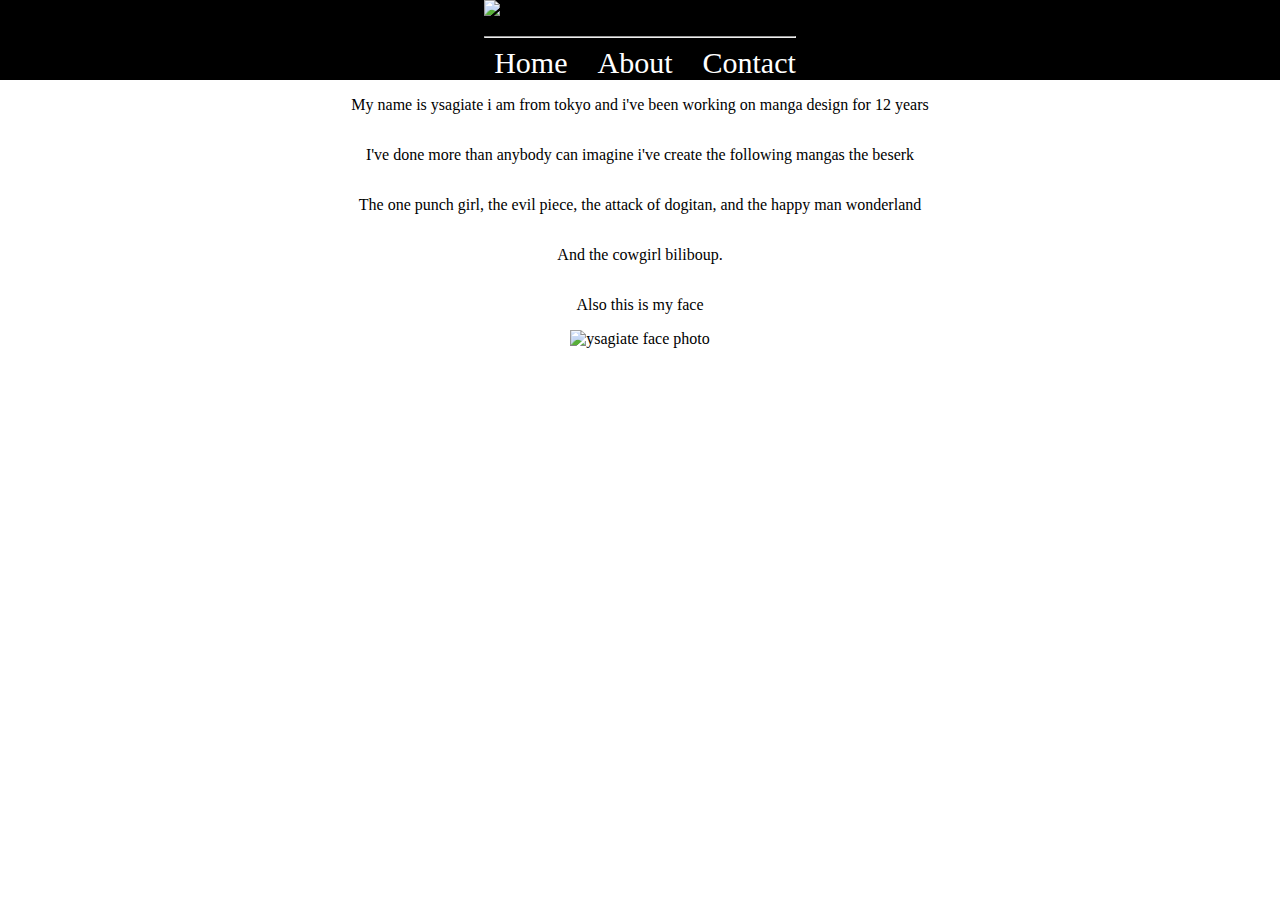
==== about.html @ 8d8e9d42 "Some fixes" ====
<!DOCTYPE html>
<head>
<link rel="stylesheet" type="text/css" href="style.css">

<title>Ysagiate Portofolio</title>


</head>
<body>
    <header>

        <div class="header-wrapper">
            <img width="400" height="180" src="images/ysagiate-logo-new.png" alt="Logo">
            <hr>
            <nav>
                <ul class="top-menu-ul">
                    <li class="top-menu-li"><a href="index.html">Home</a></li>
                    <li class="top-menu-li"><a href="about.html">About</a></li>
                    <li class="top-menu-li"><a href="contact.html">Contact</a></li>
                </ul>
            </nav>
        </div>
    </header>

    <div class="contact-section">
		<p>My name is ysagiate i am from tokyo and i've been working on manga design for 12 years</p>
		<p>I've done more than anybody can imagine i've create the following mangas the beserk</p>
		<p>The one punch girl, the evil piece, the attack of dogitan, and the happy man wonderland</p>
		<p>And the cowgirl biliboup.</p>      
		
		<p>Also this is my face</p>
		<img src="images/tokeyman.jpg" alt="ysagiate face photo">
	</div>
	<div>
	
	
	</div>
</body>
<footer>



</footer>
---- style.css ----
header {
background-color:black;
}


.header-wrapper{
justify-content: center;
align-items: center;
height: auto;
max-width: 800px;
margin: 0 auto;
}


.contact-section {
display: flex;
align-items: center;
justify-content: center;
flex-direction: column;
}


nav ul {
    list-style: none;
    margin: 0;
    padding: 0;
    font-size: 30px;
    color: white;
}

nav li{
    display: inline-block;
    margin-right: 20px;
}

nav li:last-child {
    margin-right: 0;
}

h3 {

	text-align: center;
}

header {
  display: flex;
  justify-content: center;
  align-items: center;
}

nav {
  margin-right: auto; /* push menu to the left */
}

ul {
  display: flex;
  list-style: none;
  margin: 0;
  padding: 0;
}

li {
  margin: 0 10px;
}

a {
  text-decoration: black;
  color:white;
}

.header-wrapper img {
  height: 180px;
  width: 400px;
  margin-right: 10px;
  margin-bottom: 10px;
}


.social-media-ul {
    display: inline;


    }

    .social-media-li {
    display: inline

    }

.main {
  display: flex;
  justify-content: center;
  align-items: center;
  height: 90vh;
  padding-top: 200px;
  margin-top: 200px;
}

.slider {
  display: flex;
  justify-content: center;
  align-items: center;
  flex-wrap: wrap;
  max-width: 800px;
  margin: 0 auto;
  margin-top: 200px;
}

.slider img{
  width: 800px;
  height: auto;
  margin: 10px;
}
.container {
	background-color: dark;
    display: flex;
    flex-direction: column;
    align-items: center;
    justify-content: center;
    margin-bottom: 20px;
    row-gap: 50px;
  }

  .text-container p {
	color: black;
    flex: 1;
    margin-right: 20px;
  }

  .image-container {
    display: flex;
    flex: 2;
    justify-content: space-between;
  }

  .container img {
    text-align:center;
    width: 150px;
    height: auto;
    margin: 10px;

  }

.comment-section {
    text-align: center;
    margin-top: 400px; /* adjust the top margin as needed */
  }

  .comment-section table {
    float: left; /* float the table to the left */
    margin-right: 120px; /* add some margin to the right of the table */
    margin-top: 400px;
  }

  body {
    margin: 0;
    padding: 0;
  }

#footer{
    margin-top: 200px;
    text-align: center;
}
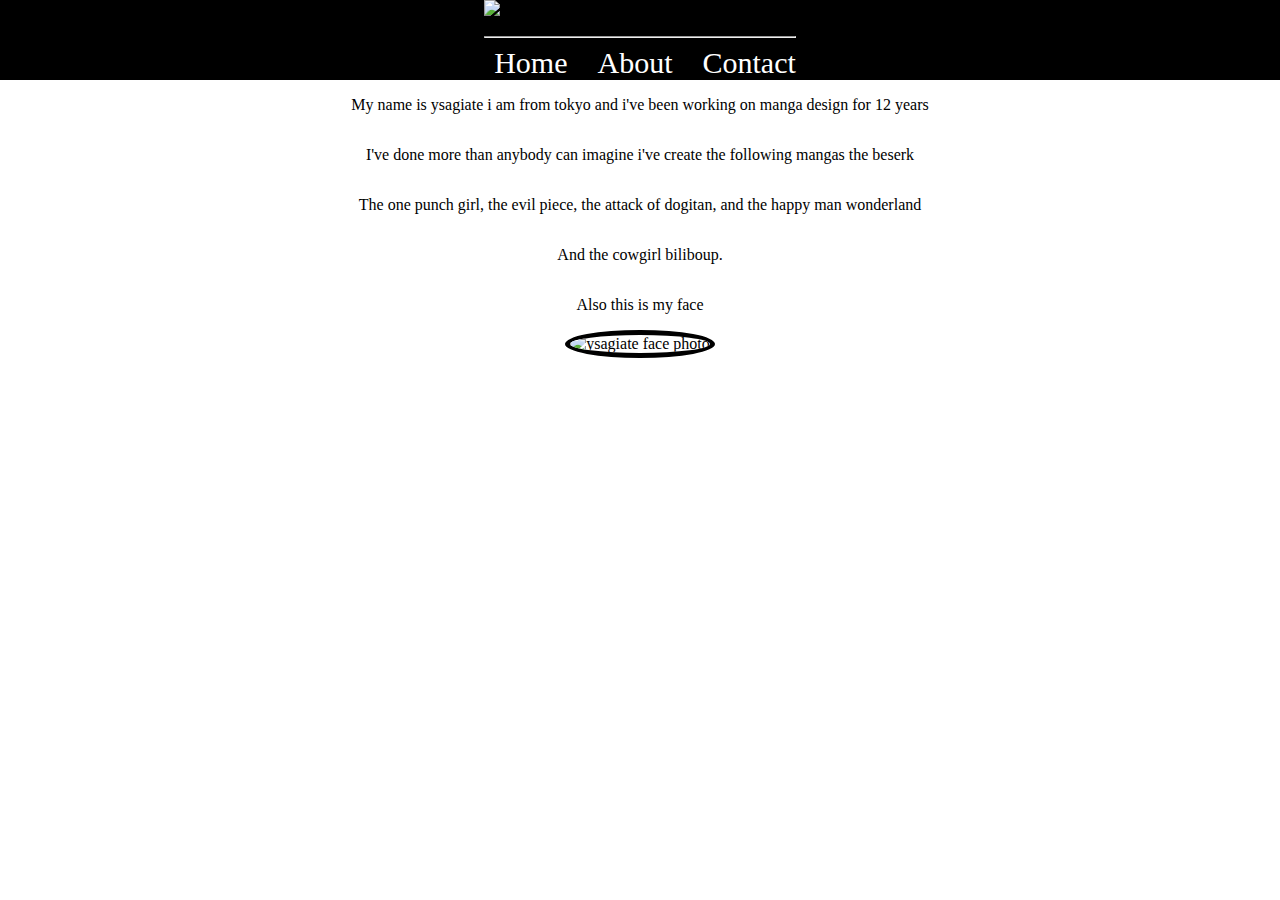
==== commit 68715852: "Update about.html" ====
--- a/about.html
+++ b/about.html
@@ -14,9 +14,9 @@
             <hr>
             <nav>
                 <ul class="top-menu-ul">
-                    <li class="top-menu-li"><a href="index.html">Home</a></li>
+                    <li class="top-menu-li"><a href="Ysagiate.html">Home</a></li>
                     <li class="top-menu-li"><a href="about.html">About</a></li>
-                    <li class="top-menu-li"><a href="contact.html">Contact</a></li>
+                    <li class="top-menu-li"><a href="Ysagiate2ndpage.html">Contact</a></li>
                 </ul>
             </nav>
         </div>
@@ -44,4 +44,3 @@
 
 
 
-
--- a/style.css
+++ b/style.css
@@ -19,6 +19,13 @@
 justify-content: center;
 flex-direction: column;
 }
+
+.contact-section img {
+
+    border: 5px solid #555;
+    border-radius: 50%;
+    border-color: black;
+   }
 
 
 nav ul {
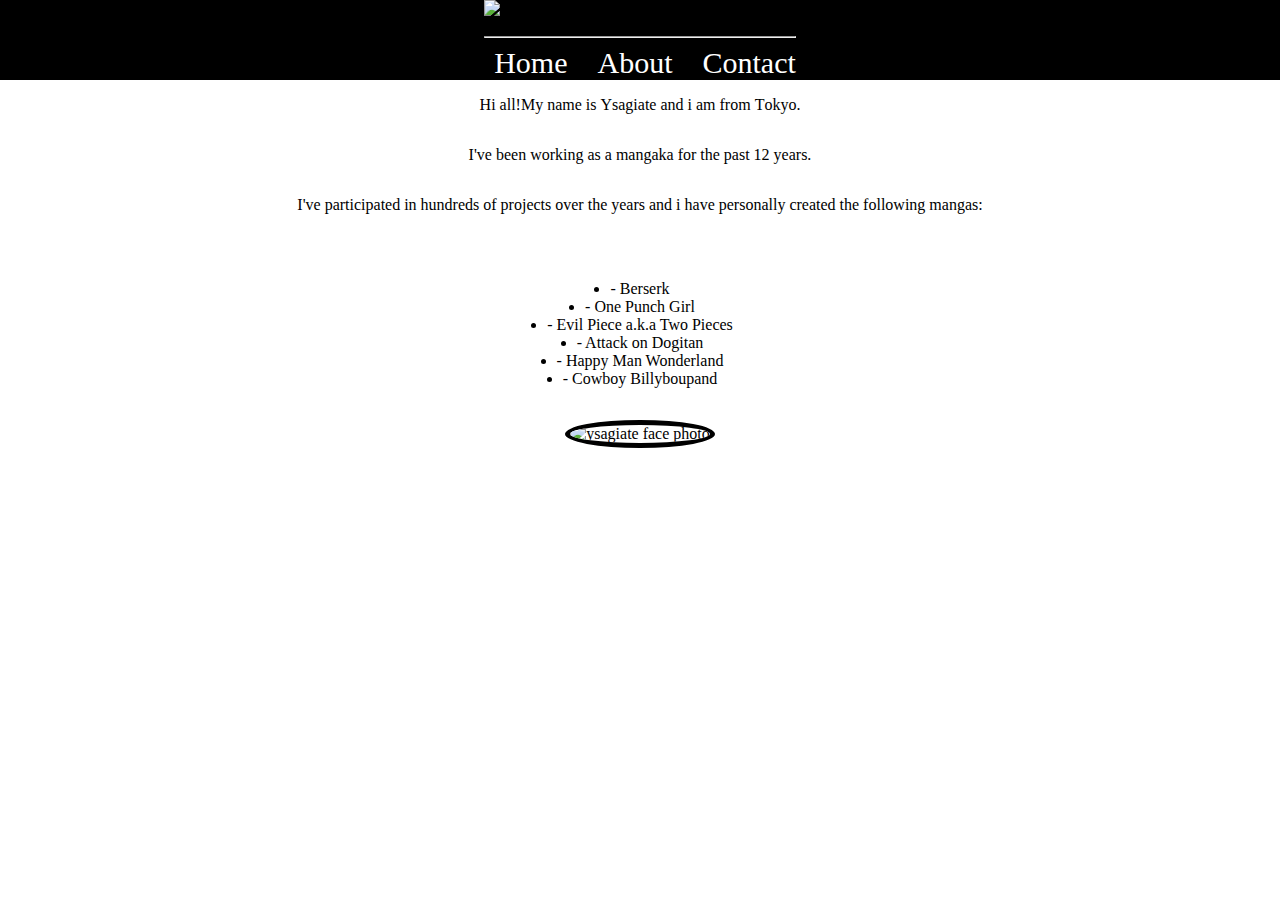
==== commit afd04662: "Update about.html" ====
--- a/about.html
+++ b/about.html
@@ -23,12 +23,17 @@
     </header>
 
     <div class="contact-section">
-		<p>My name is ysagiate i am from tokyo and i've been working on manga design for 12 years</p>
-		<p>I've done more than anybody can imagine i've create the following mangas the beserk</p>
-		<p>The one punch girl, the evil piece, the attack of dogitan, and the happy man wonderland</p>
-		<p>And the cowgirl biliboup.</p>      
-		
-		<p>Also this is my face</p>
+		<p>Hi all!My name is Υsagiate and i am from Τokyo.</p>
+	        <p>I've been working as a mangaka for the past 12 years.</p>
+		<p>I've participated in hundreds of projects over the years and i have personally created the following mangas:</p><br>
+		<p> <li>- Berserk </li>
+		    <li>- One Punch Girl</li>
+		    <li>- Evil Piece a.k.a Two Pieces</li>
+		    <li>- Attack on Dogitan</li>
+		    <li>- Happy Man Wonderland</li>
+		    <li>- Cowboy Billyboupand </li>
+        
+		</p>    
 		<img src="images/tokeyman.jpg" alt="ysagiate face photo">
 	</div>
 	<div>
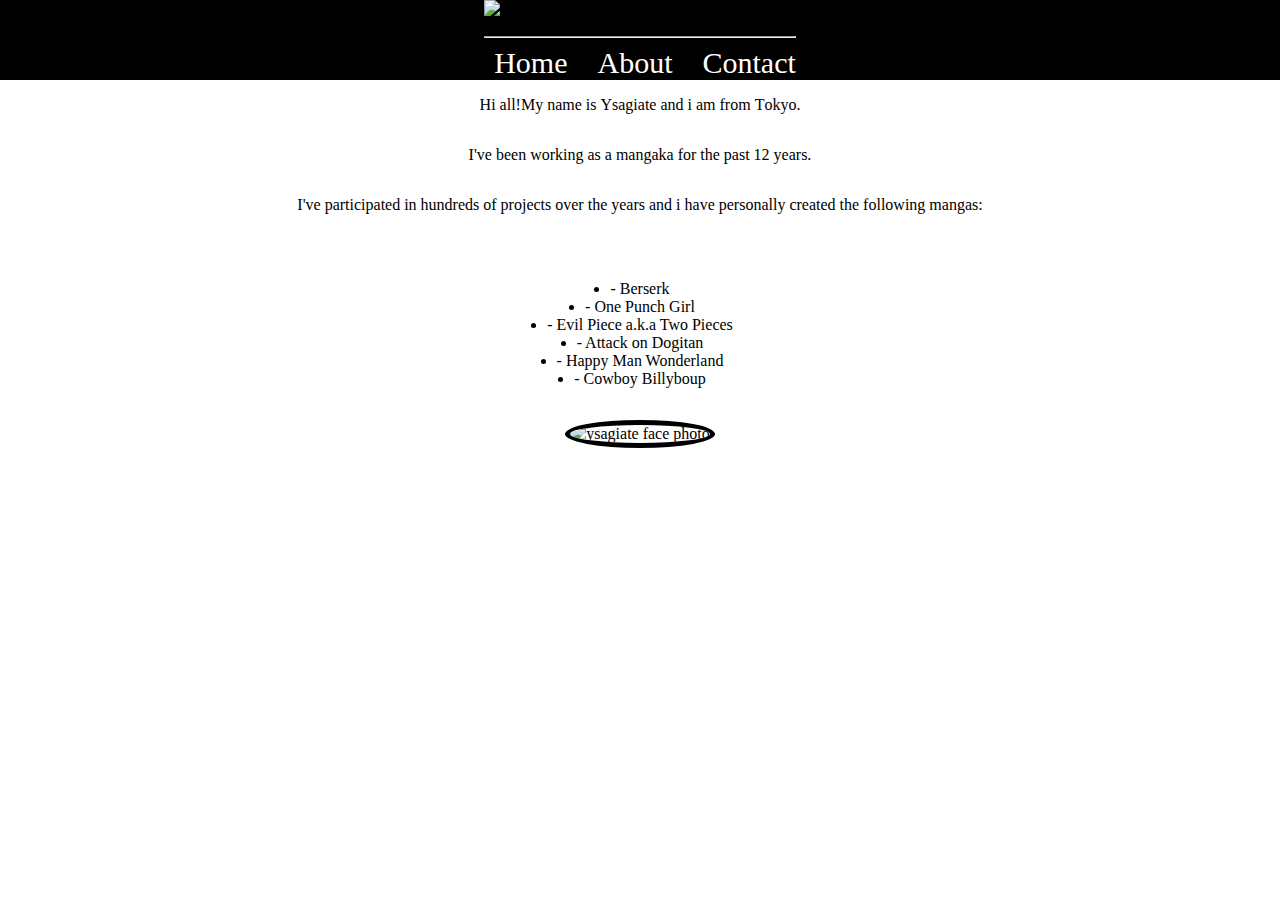
==== commit 25b9a8e3: "Update about.html" ====
--- a/about.html
+++ b/about.html
@@ -31,7 +31,7 @@
 		    <li>- Evil Piece a.k.a Two Pieces</li>
 		    <li>- Attack on Dogitan</li>
 		    <li>- Happy Man Wonderland</li>
-		    <li>- Cowboy Billyboupand </li>
+		    <li>- Cowboy Billyboup </li>
         
 		</p>    
 		<img src="images/tokeyman.jpg" alt="ysagiate face photo">
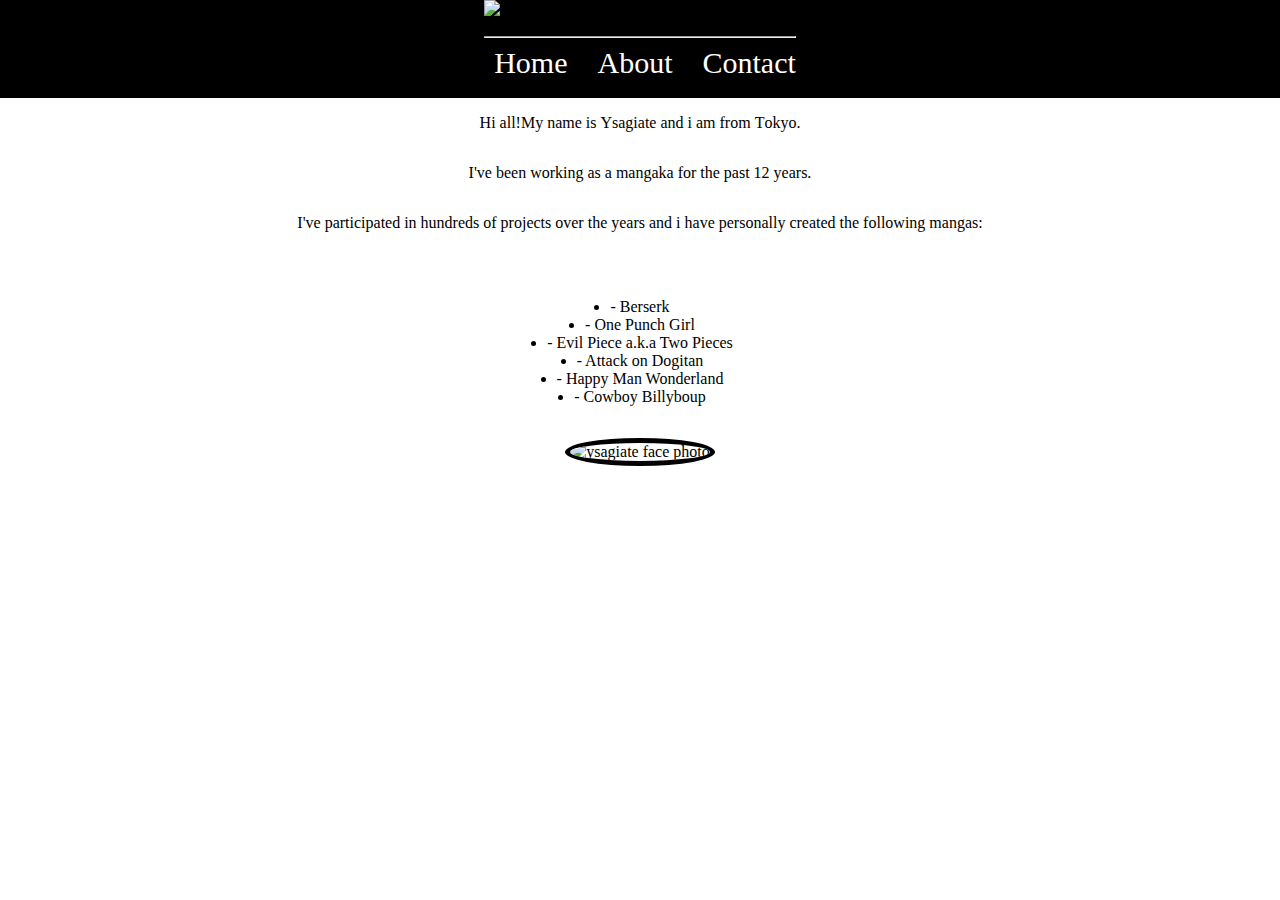
==== commit 95c710c3: "Update about.html" ====
--- a/about.html
+++ b/about.html
@@ -18,6 +18,7 @@
                     <li class="top-menu-li"><a href="about.html">About</a></li>
                     <li class="top-menu-li"><a href="Ysagiate2ndpage.html">Contact</a></li>
                 </ul>
+		<br>
             </nav>
         </div>
     </header>
